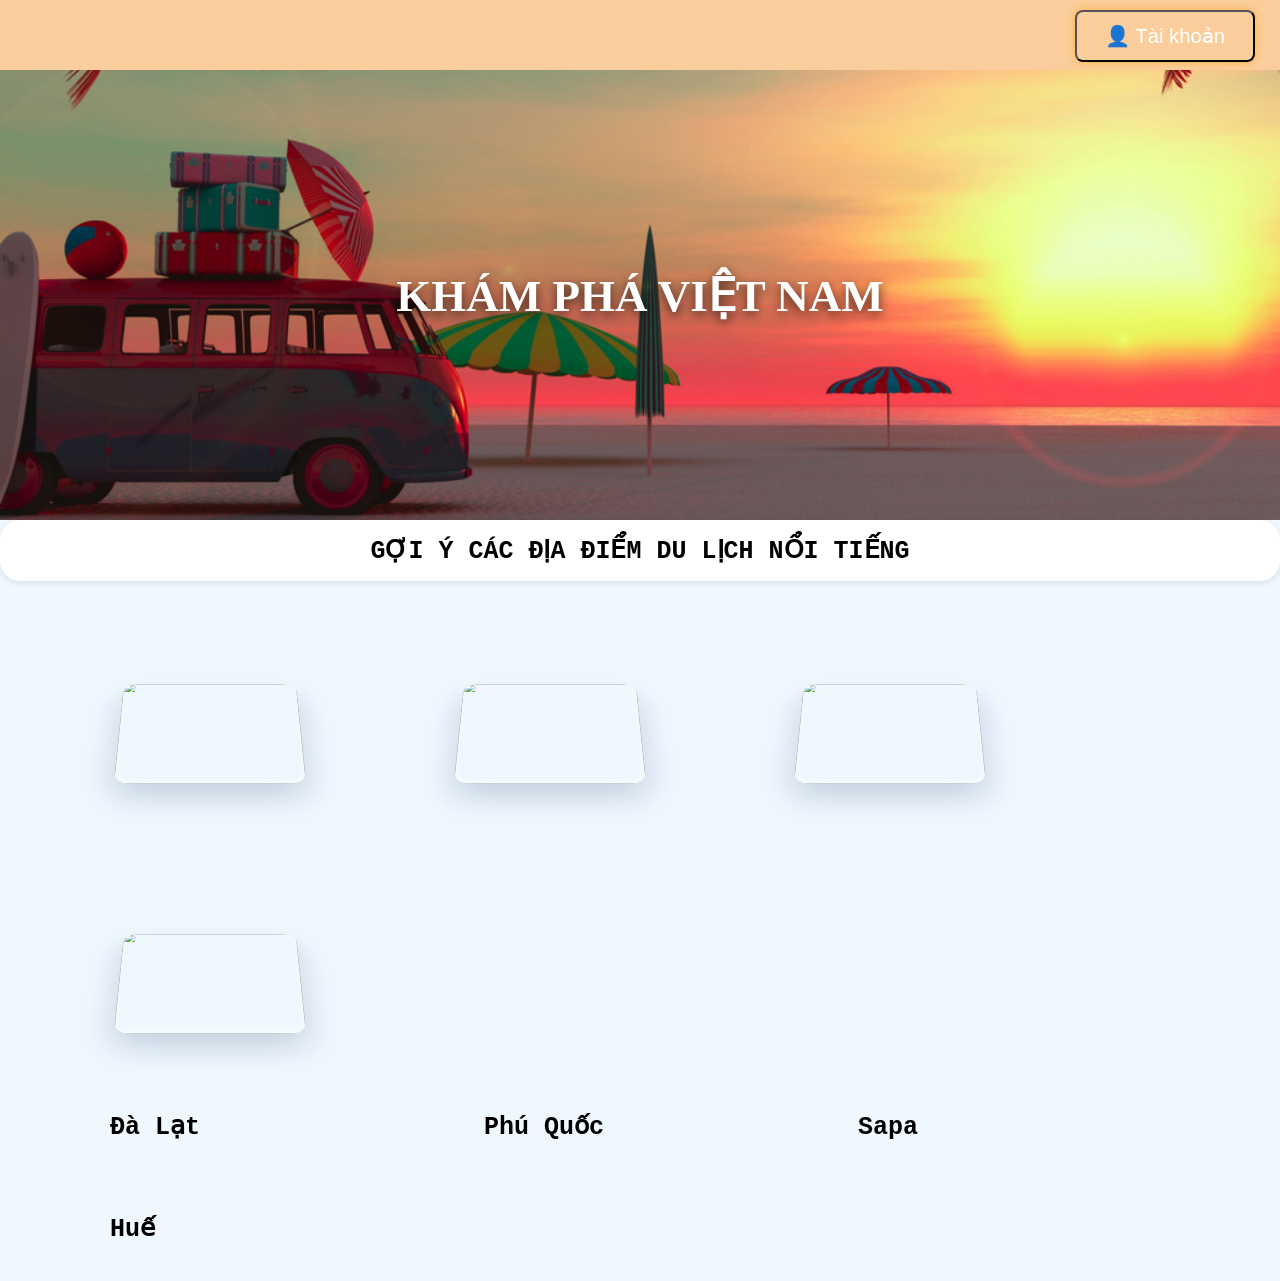
==== FinalProject/indexfinal.html @ eedeeef8 "First commit" ====
<!DOCTYPE html>
<html lang="en">
<head>
    <meta charset="UTF-8">
    <meta name="viewport" content="width=device-width, initial-scale=1.0">
    <title>Trang chủ </title>
    <link rel="stylesheet" href="./style.css">
    <style>
        body{
            margin:0;
            background-color: aliceblue;
        }
    </style>
</head>
<body>
    <header>
        <div class="box2" >
            <div class="userinfo" >
                <button onclick="menu.hidden^=1" >
                    <a herf="">👤 Tài khoản</a>
                </button>
                <ul id="menu" hidden>
                    <li>Đăng nhập</li>
                    <li>Đăng ký</li>
                </ul>
            </div>
        </div>
        <div class="box1" >
            KHÁM PHÁ VIỆT NAM
        </div>
    </header>
    <!--Đà lạt-->
    <div class="box3" >GỢI Ý CÁC ĐỊA ĐIỂM DU LỊCH NỔI TIẾNG</div>
    <div class="container" >
        <div class="boxdalat">
            <a href="Dalat/Dalat.html">
                <img src="https://file.hstatic.net/1000379600/file/dia-diem-du-lich-da-lat-1_86dc1307188e41f284a1227679f089b4_grande.png" style="width:260px;height:200px;border-radius: 20px;">
            </a>
        </div>
        <!--Phú Quốc-->
        <div class="boxdalat">
            <a href="Phuquoc/Phuquoc.html">
                <img src="https://focusasiatravel.vn/wp-content/uploads/2020/11/tour-phu-quoc-3-1024x576.jpg" style="width:260px;height:200px;border-radius: 20px;">
            </a>
        </div>
        <!--Sapa-->
        <div class="boxdalat">
            <a href="Sapa/sapa.html">
                <img src="https://media.loveitopcdn.com/38104/review-canh-dep-sapa.jpg" style="width:260px;height:200px;border-radius: 20px;">
            </a>
        </div>
        <!--Huế-->
        <div class="boxdalat">
            <a href="Hue/hue.html">
                <img src="https://ticotravel.com.vn/wp-content/uploads/2022/11/hue-1.jpg" style="width:260px;height:200px;border-radius: 20px;">
            </a>
        </div>
    </div>
    <div class="boxchudalat" >Đà Lạt</div>
    <div class="boxchudalat" >Phú Quốc</div>
    <div class="boxchudalat">Sapa</div>
    <div class="boxchudalat">Huế</div>
</body>
</html>
---- FinalProject/style.css ----
.box1{
    height:450px;
    background: url('images/nền1.jpg') center/cover;
    display: flex;
    justify-content: center;
    align-items: center;
    color: white;
    font-size: 45px;
    font-weight: bold;
    text-shadow: 0 4px 12px rgba(0,0,0,0.7);
    margin:0;
}
.box2{
    background-color: #FACE9C;
    width:auto;
    height:70px;
}
.anh {
    width: 100%;
    height: 100%;
    border-bottom-left-radius: 20px;
    border-bottom-right-radius: 20px;
}
.userinfo{
    position: fixed;
    top: 10px;
    right: 25px;
}
.userinfo button {
    padding: 12px 25px;
    cursor: pointer;
    border-radius: 8px;
    width: 180px;
    outline: none;
    background-color:#FACE9C ;
    box-shadow:0 0 10px rgb(250, 175, 69) ;
}
.userinfo button a{
    color: white;
    font-size: 20.25px;
}
#menu li:nth-child(1) {
    background-color:white;
    text-align: center;
    font-size: 17px;
}
#menu li:nth-child(2) {
    background-color:white;
    text-align: center;
    font-size: 17px;
}
#menu li:hover{
    color:red;
    text-decoration:underline ;
}
#menu {
    top: 100%;
    left: 0;
    list-style: none;
    padding: 0;
    margin: 0;
    width: 180px;
    box-shadow: 0px 8px 16px 0px rgba(0,0,0,0.2);
    border-bottom-left-radius: 8px;
    border-bottom-right-radius: 8px;
    overflow: hidden;
}
.box3{
    display: flex;
    justify-content: center;
    gap: 30px;
    background: white;
    padding: 15px 0;
    box-shadow: 0 2px 6px rgba(0,0,0,0.1);
    position: sticky;
    top: 0;
    z-index: 50;
    font-size: 25px;
    font-family: Courier ;
    font-weight: bold;
    border-radius: 20px;
}
.boxdalat{
    margin-top: 50px;
    margin-left: 80px;
    width:260px;
    height:200px;
    background: url('https://file.hstatic.net/1000379600/file/dia-diem-du-lich-da-lat-1_86dc1307188e41f284a1227679f089b4_grande.png') no-repeat center  ;
    background-size:cover;
    border-radius: 20px;
    cursor: pointer;
    transform: perspective(880px) rotateX(45deg) scale(0.7);
    box-shadow: 0 25px 50px rgba(100,120,150,.3),
        inset 0 -4px 8px rgba(255,255,255,0.6);
    transition: transform 0.8s ease, box-shadow 0.6s ease;
}
.boxdalat:hover{
    transform: rotateX(0deg) scale(1) translateY(-10px);
    box-shadow:0 35px 70px rgba(80,100,130,.35),
        inset 0 -6px 10px rgba(255,255,255, 0.7);
}
.boxchudalat{
    margin-top: 10px;
    margin-left:90px;
    width:240px;
    height:50px;
    font-size:25px;
    font-family: 'Andale Mono', monospace;
    font-weight: bold;
    display:inline-block;
    padding: 20px;
}
.container {
    display: flex; 
    justify-content: flex-start;
    flex-wrap: wrap; 
}
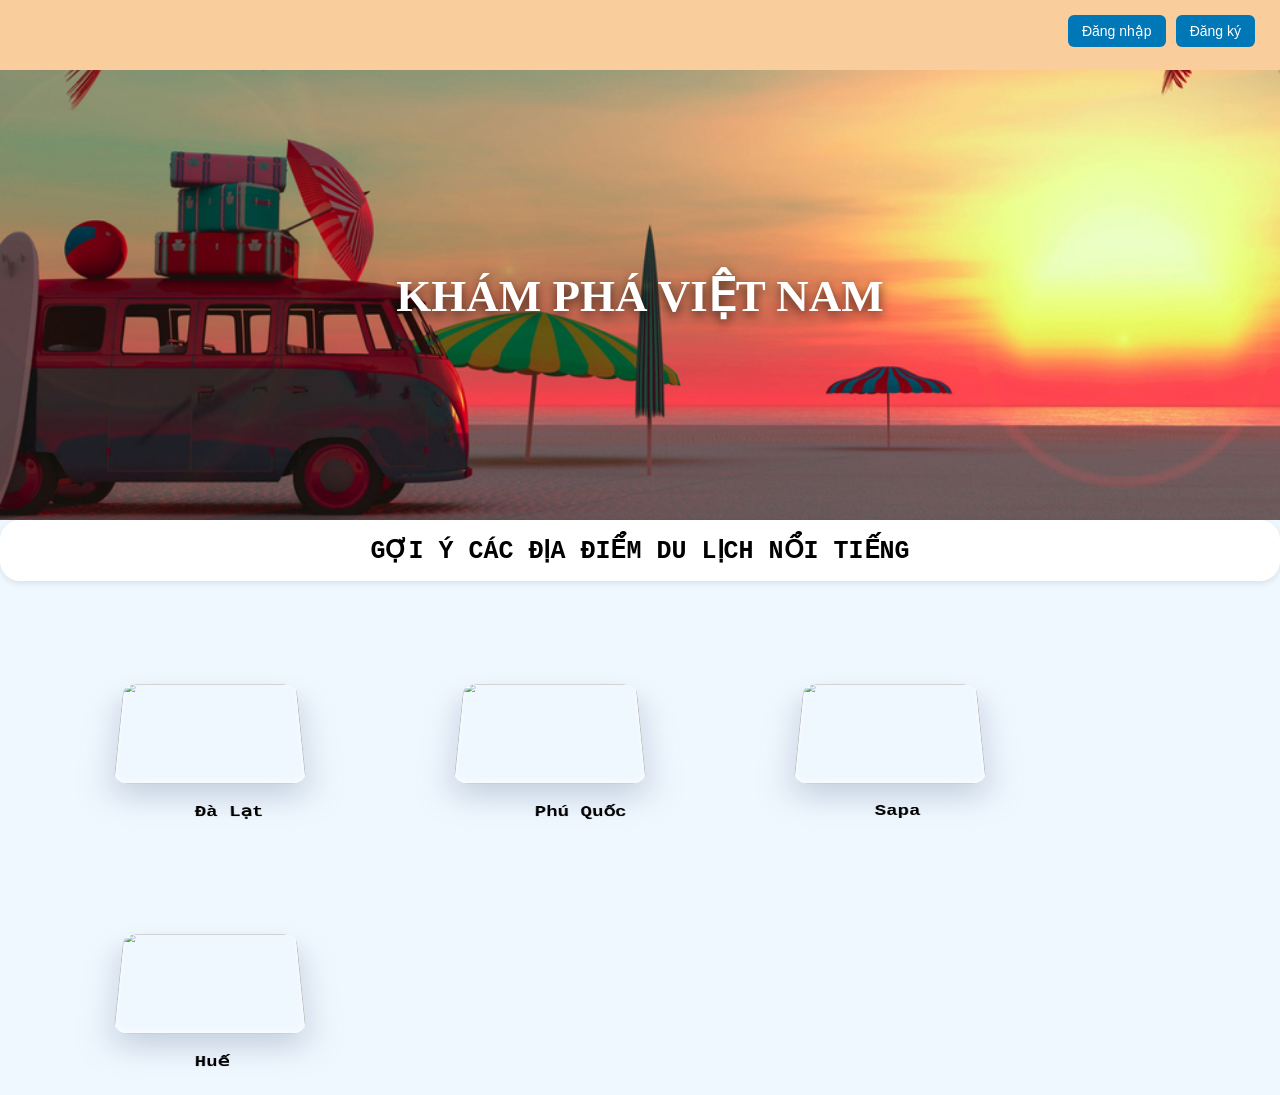
==== commit 67bd86b5: "Update indexfinal.html" ====
--- a/FinalProject/indexfinal.html
+++ b/FinalProject/indexfinal.html
@@ -15,50 +15,206 @@
 <body>
     <header>
         <div class="box2" >
-            <div class="userinfo" >
-                <button onclick="menu.hidden^=1" >
-                    <a herf="">👤 Tài khoản</a>
-                </button>
-                <ul id="menu" hidden>
-                    <li>Đăng nhập</li>
-                    <li>Đăng ký</li>
-                </ul>
-            </div>
         </div>
         <div class="box1" >
             KHÁM PHÁ VIỆT NAM
         </div>
     </header>
+        <!-- GÓC PHẢI: Nút Đăng nhập / Đăng ký -->
+<style>
+    .auth-buttons {
+        position: fixed;
+        top: 15px;
+        right: 25px;
+        display: flex;
+        gap: 10px;
+        z-index: 9999;
+    }
+    .auth-buttons button {
+        background-color: #0077b6;
+        border: none;
+        padding: 8px 14px;
+        color: white;
+        border-radius: 6px;
+        cursor: pointer;
+        font-size: 14px;
+    }
+    .auth-buttons button:hover {
+        opacity: 0.85;
+    }
+
+    /* POPUP */
+    .popup-bg {
+        display: none;
+        position: fixed;
+        top: 0; left: 0;
+        width: 100%; height: 100%;
+        background: rgba(0,0,0,0.5);
+        justify-content: center;
+        align-items: center;
+        z-index: 10000;
+    }
+    .popup-box {
+        background: white;
+        width: 350px;
+        border-radius: 10px;
+        padding: 20px;
+        box-shadow: 0 0 10px rgba(0,0,0,0.3);
+        animation: fadeIn 0.2s ease;
+    }
+    @keyframes fadeIn { from {opacity:0;} to {opacity:1;} }
+
+    .popup-box input {
+        width: 100%;
+        padding: 7px;
+        margin-top: 8px;
+        margin-bottom: 14px;
+        margin-left: -10px;
+        border: 1px solid #ccc;
+        border-radius: 6px;
+    }
+
+    .popup-box button {
+        width: 105%;
+        padding: 10px;
+        margin-left: -10px;
+        background: #0077b6;
+        color: white;
+        border: none;
+        border-radius: 6px;
+        cursor: pointer;
+    }
+</style>
+
+<!-- NÚT -->
+<div class="auth-buttons">
+    <button onclick="openPopup('login')">Đăng nhập</button>
+    <button onclick="openPopup('register')">Đăng ký</button>
+</div>
+
+<!-- POPUP -->
+<div id="popup" class="popup-bg">
+    <div class="popup-box">
+        <h3 id="popup-title">Đăng nhập</h3>
+
+        <input type="email" id="email" placeholder="Email">
+
+        <!-- Trường chỉ hiện khi Đăng ký -->
+        <input type="text" id="username" placeholder="Tên đăng nhập" style="display:none;">
+        <input type="tel" id="phone" placeholder="Số điện thoại" style="display:none;">
+
+        <input type="password" id="password" placeholder="Mật khẩu">
+        <input type="password" id="password2" placeholder="Xác nhận mật khẩu" style="display:none;">
+
+        <button onclick="submitForm()">Xác nhận</button>
+        <p style="color:red; margin-top:10px;" id="error-msg"></p>
+    </div>
+</div>
+
+<script>
+    let mode = "login";
+
+    function openPopup(type) {
+        mode = type;
+        document.getElementById("popup-title").innerText =
+            type === "login" ? "Đăng nhập" : "Đăng ký tài khoản";
+
+        // Reset input
+        ["email","username","phone","password","password2"].forEach(id => {
+            document.getElementById(id).value = "";
+        });
+
+        // Reset lỗi
+        document.getElementById("error-msg").innerText = "";
+
+        // Ẩn/hiện các trường
+        const show = type === "register" ? "block" : "none";
+        document.getElementById("username").style.display = show;
+        document.getElementById("phone").style.display = show;
+        document.getElementById("password2").style.display = show;
+
+        // Mở popup
+        document.getElementById("popup").style.display = "flex";
+    }
+
+    // Click ra ngoài để đóng
+    window.onclick = function(e) {
+        if (e.target.id === "popup") {
+            document.getElementById("popup").style.display = "none";
+        }
+    }
+
+    function submitForm() {
+        const email = document.getElementById("email").value.trim();
+        const username = document.getElementById("username").value.trim();
+        const phone = document.getElementById("phone").value.trim();
+        const password = document.getElementById("password").value.trim();
+        const password2 = document.getElementById("password2").value.trim();
+
+        const error = document.getElementById("error-msg");
+
+        const emailRegex = /^[^\\s@]+@[^\\s@]+\\.[^\\s@]+$/;
+        const phoneRegex = /^[0-9]{9,11}$/;
+
+        if (!email || !password || (mode==="register" && (!username || !phone || !password2))) {
+            error.innerText = "Vui lòng nhập đầy đủ thông tin.";
+            return;
+        }
+
+        if (!emailRegex.test(email)) {
+            error.innerText = "Email không hợp lệ.";
+            return;
+        }
+
+        if (mode === "register" && !phoneRegex.test(phone)) {
+            error.innerText = "Số điện thoại không hợp lệ.";
+            return;
+        }
+
+        if (password.length < 6) {
+            error.innerText = "Mật khẩu phải có ít nhất 6 ký tự.";
+            return;
+        }
+
+        if (mode === "register" && password !== password2) {
+            error.innerText = "Mật khẩu xác nhận không khớp.";
+            return;
+        }
+
+        alert(mode === "login" ? "Đăng nhập thành công!" : "Đăng ký thành công!");
+        document.getElementById("popup").style.display = "none";
+    }
+</script>
     <!--Đà lạt-->
     <div class="box3" >GỢI Ý CÁC ĐỊA ĐIỂM DU LỊCH NỔI TIẾNG</div>
-    <div class="container" >
+    <div class="container" class="track">
         <div class="boxdalat">
             <a href="Dalat/Dalat.html">
                 <img src="https://file.hstatic.net/1000379600/file/dia-diem-du-lich-da-lat-1_86dc1307188e41f284a1227679f089b4_grande.png" style="width:260px;height:200px;border-radius: 20px;">
             </a>
+            <div class="boxchudalat" >Đà Lạt</div>
         </div>
         <!--Phú Quốc-->
         <div class="boxdalat">
             <a href="Phuquoc/Phuquoc.html">
                 <img src="https://focusasiatravel.vn/wp-content/uploads/2020/11/tour-phu-quoc-3-1024x576.jpg" style="width:260px;height:200px;border-radius: 20px;">
             </a>
+            <div class="boxchudalat" >Phú Quốc</div>
         </div>
         <!--Sapa-->
         <div class="boxdalat">
             <a href="Sapa/sapa.html">
                 <img src="https://media.loveitopcdn.com/38104/review-canh-dep-sapa.jpg" style="width:260px;height:200px;border-radius: 20px;">
             </a>
+            <div class="boxchudalat">Sapa</div>
         </div>
         <!--Huế-->
         <div class="boxdalat">
             <a href="Hue/hue.html">
                 <img src="https://ticotravel.com.vn/wp-content/uploads/2022/11/hue-1.jpg" style="width:260px;height:200px;border-radius: 20px;">
             </a>
+            <div class="boxchudalat">Huế</div>
         </div>
     </div>
-    <div class="boxchudalat" >Đà Lạt</div>
-    <div class="boxchudalat" >Phú Quốc</div>
-    <div class="boxchudalat">Sapa</div>
-    <div class="boxchudalat">Huế</div>
 </body>
-</html>+</html>
